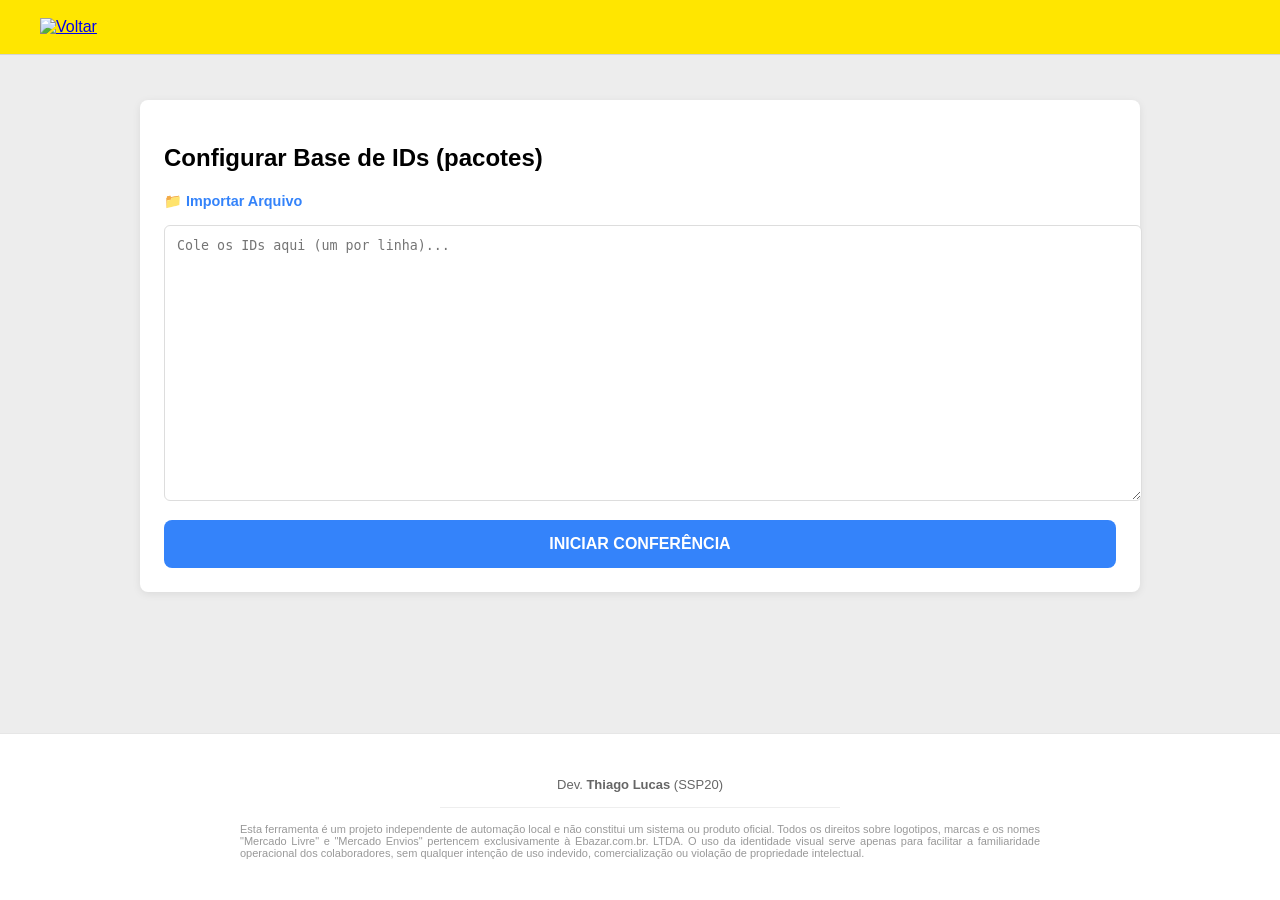
==== auditoria.html @ 5c89467d "limpeza de IDS importados via CSV  Implementada lógica de Regex para extração de IDs e bloqueio de D" ====
<!DOCTYPE html>
<html lang="pt-BR">
<head>
    <meta charset="UTF-8">
    <meta name="viewport" content="width=device-width, initial-scale=1.0">
    <title>Auditoria Offline - MELI</title>
    <link rel="stylesheet" href="style.css">
    <link rel="icon" href="https://http2.mlstatic.com/frontend-assets/ui-navigation/5.19.5/mercadolibre/favicon.svg" type="image/svg+xml">
</head>
<body>
    <header class="kraken-nav-header">
        <div class="header-content">
            <div class="logo-container">
                <a href="index.html" class="logo-link">
                    <img src="https://http2.mlstatic.com/frontend-assets/ui-navigation/5.19.5/mercadolibre/logo__large_plus.png" alt="Voltar" class="logo-img">
                </a>
            </div>
        </div>
    </header>

    <div class="content-wrapper"> 
        <div class="audit-layout">
            <div id="step-config" class="audit-card">
                <h2>Configurar Base de IDs (pacotes)</h2>
                <label style="cursor: pointer; color: #3483fa; font-weight: 600; font-size: 0.9rem;">
                    📁 Importar Arquivo
                    <input type="file" id="fileInput" style="display:none" onchange="lerArquivo(this)">
                </label>
                <textarea id="base-ids" placeholder="Cole os IDs aqui (um por linha)..."></textarea>
                <button class="btn-primary" onclick="iniciarAuditoria()">INICIAR CONFERÊNCIA</button>
            </div>

            <div id="step-audit" class="hidden">
                <div class="audit-card">
                    <div class="menu-options">
                        <button class="dots-btn" onclick="toggleMenu(event)">⋮</button>
                        <div id="dropdown" class="options-dropdown">
                            <button onclick="voltarParaConfig()">⚙️ Editar Lista de IDs</button>
                            <button onclick="exportarCSV()">📥 Baixar Resultados (CSV)</button>
                        </div>
                    </div>
                    <h2>Auditoria Ativa</h2>
                    <div class="scan-container">
                        <input type="text" id="scanInput" placeholder="Bipe o ID aqui..." autocomplete="off">
                    </div>
                    <div class="bip-list" id="visualList"></div>
                    <div class="res-summary">
                        <div><span class="res-num" id="countBase">0</span><small>Pacotes</small></div>
                        <div><span class="res-num" id="countCorretos" style="color: #00a650;">0</span><small>Corretos</small></div>
                        <div><span class="res-num" id="countFaltante" style="color: #f23d4f;">0</span><small>Faltante</small></div>
                        <div><span class="res-num" id="countAMais" style="color: #3483fa;">0</span><small>A Mais</small></div>
                    </div>
                </div>
            </div>
        </div>
    </div>

    <footer class="main-footer">
        <div class="footer-legal">
            <p>Dev. <strong>Thiago Lucas</strong> (SSP20)</p>
            <hr>
            <p class="disclaimer">
Esta ferramenta é um projeto independente de automação local e não constitui um sistema ou produto oficial. Todos os direitos sobre logotipos, marcas e os nomes "Mercado Livre" e "Mercado Envios" pertencem exclusivamente à Ebazar.com.br. LTDA. O uso da identidade visual serve apenas para facilitar a familiaridade operacional dos colaboradores, sem qualquer intenção de uso indevido, comercialização ou violação de propriedade intelectual.
            </p>
        </div>
    </footer>
    <script src="script.js"></script>
</body>
</html>
---- style.css ----
/* Layout Base */
html, body { height: 100%; }

body {
    margin: 0; padding: 0;
    background-color: #ededed;
    font-family: "Proxima Nova", -apple-system, sans-serif;
    display: flex; flex-direction: column;
}

.content-wrapper { flex: 1 0 auto; }
.hidden { display: none !important; }

/* Header */
.kraken-nav-header {
    background-color: #ffe600;
    height: 54px;
    display: flex; align-items: center;
    padding: 0 20px;
    box-shadow: 0 1px 0 0 rgba(0,0,0,.1);
    position: fixed; top: 0; width: 100%;
    z-index: 1000; box-sizing: border-box;
}

.header-content {
    display: flex; justify-content: space-between; align-items: center;
    width: 100%; max-width: 1200px; margin: 0 auto;
}

.logo-container { display: flex; align-items: center; min-width: 180px; }
.logo-img { height: 34px; width: auto; border: none; }

/* Home & Grid */
.kraken-main { margin-top: 80px; }
.menu-grid {
    display: flex; flex-wrap: wrap; justify-content: center;
    gap: 32px; padding: 20px; max-width: 1200px; margin: 0 auto;
}

.menu-card {
    text-decoration: none; display: flex; flex-direction: column;
    align-items: center; transition: transform 0.2s; width: 180px;
}
.menu-card:hover { transform: translateY(-5px); }

.card-circle {
    background-color: #f7e436; width: 100px; height: 100px;
    border-radius: 50%; display: flex; align-items: center;
    justify-content: center; box-shadow: 0 4px 12px rgba(0,0,0,0.12);
    margin-bottom: 14px; overflow: hidden;
}
.card-circle img { max-width: 90%; max-height: 90%; object-fit: contain; }

.card-name { color: #333; font-size: 15px; text-align: center; font-weight: 600; margin: 0; }

/* Auditoria */
.audit-layout { padding: 20px; max-width: 1000px; margin: 80px auto 0; position: relative; }
.audit-card { background: #fff; padding: 24px; border-radius: 8px; box-shadow: 0 2px 8px rgba(0,0,0,0.08); margin-bottom: 20px; position: relative; }

.menu-options { position: absolute; top: 20px; right: 20px; }
.dots-btn { background: none; border: none; font-size: 24px; cursor: pointer; color: #666; padding: 5px 10px; border-radius: 50%; }

.options-dropdown { 
    position: absolute; right: 0; top: 40px; background: white; 
    box-shadow: 0 4px 15px rgba(0,0,0,0.15); border-radius: 8px; 
    width: 220px; z-index: 100; display: none; border: 1px solid #eee;
}
.options-dropdown button { width: 100%; padding: 12px 16px; border: none; background: none; text-align: left; cursor: pointer; color: #333; }
.options-dropdown button:hover { background: #f5f5f5; }

.btn-primary { width: 100%; padding: 15px; background: #3483fa; color: white; border: none; border-radius: 8px; font-size: 1rem; font-weight: 600; cursor: pointer; }
textarea { width: 100%; min-height: 250px; border: 1px solid #ddd; border-radius: 6px; padding: 12px; font-family: monospace; resize: vertical; margin: 15px 0; }
.scan-container input { width: 100%; padding: 12px; border: 2px solid #3483fa; border-radius: 6px; font-size: 1.1rem; outline: none; box-sizing: border-box; }

.bip-list { border: 1px solid #eee; border-radius: 6px; max-height: 350px; overflow-y: auto; margin-top: 15px; background: #fafafa; }
.bip-item { display: flex; align-items: center; gap: 12px; padding: 12px; border-bottom: 1px solid #eee; background: #fff; }
.status-dot { width: 24px; height: 24px; border-radius: 50%; display: grid; place-items: center; font-weight: bold; font-size: 0.8rem; }
.dot-ok { background: #00a65020; color: #00a650; }
.dot-err { background: #f23d4f20; color: #f23d4f; }

.res-summary { display: grid; grid-template-columns: repeat(4, 1fr); gap: 10px; text-align: center; margin-top: 20px; border-top: 2px solid #eee; padding-top: 15px; }
.res-num { font-size: 1.5rem; font-weight: bold; display: block; color: #333; }
.res-summary small { color: #666; font-weight: 600; text-transform: uppercase; font-size: 10px; }

/* Footer  */
.main-footer { flex-shrink: 0; width: 100%; padding: 30px 20px; background-color: #fff; border-top: 1px solid #e6e6e6; text-align: center; box-sizing: border-box; }
.footer-legal { max-width: 800px; margin: 0 auto; color: #666; font-size: 13px; }
.footer-legal hr { border: 0; border-top: 1px solid #eee; margin: 15px auto; width: 50%; }
.disclaimer { font-size: 11px; color: #999; text-align: justify; }
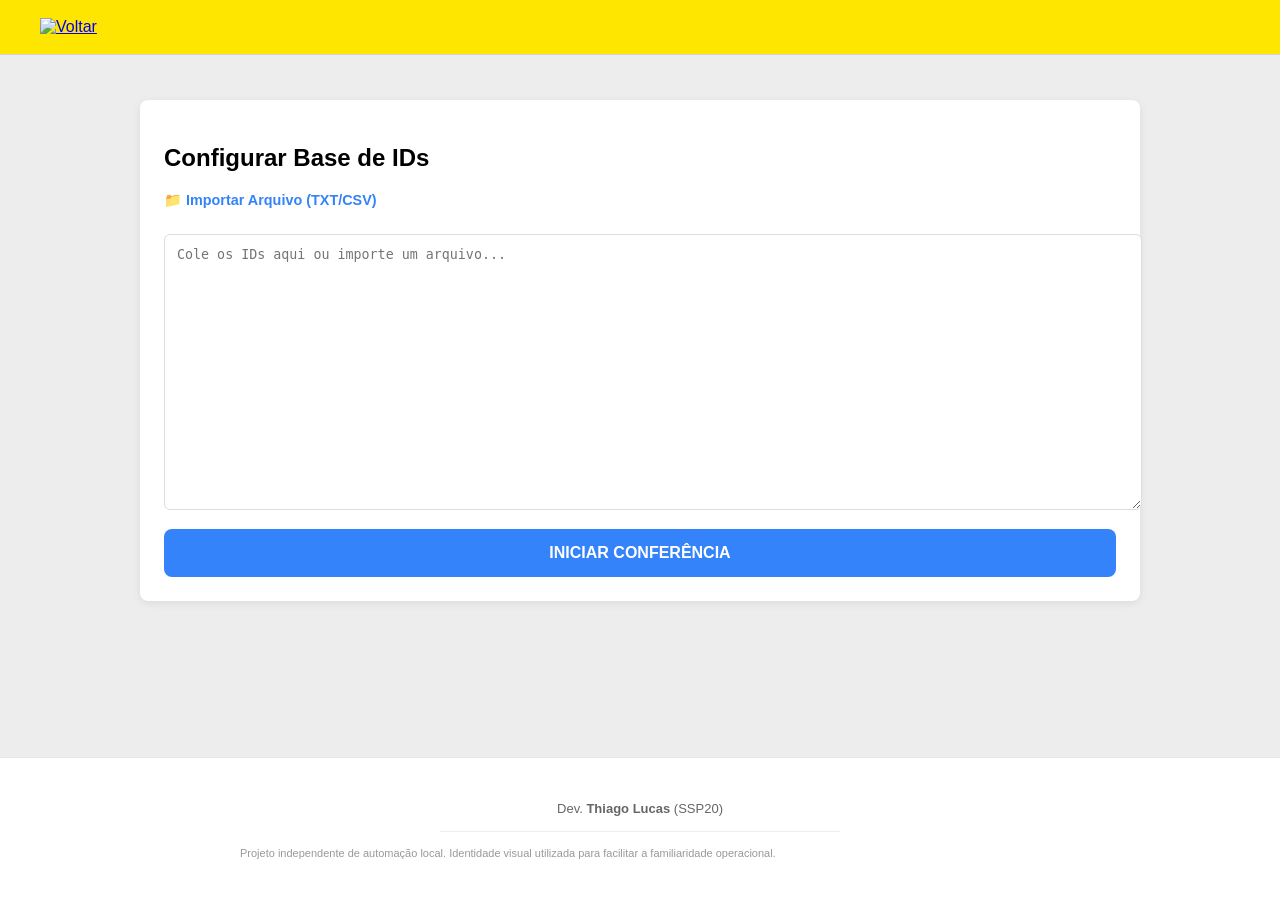
==== commit 107300bb: "ui: implementa resumo triplo inferior e remove contadores redundantes" ====
--- a/auditoria.html
+++ b/auditoria.html
@@ -21,12 +21,12 @@
     <div class="content-wrapper"> 
         <div class="audit-layout">
             <div id="step-config" class="audit-card">
-                <h2>Configurar Base de IDs (pacotes)</h2>
-                <label style="cursor: pointer; color: #3483fa; font-weight: 600; font-size: 0.9rem;">
-                    📁 Importar Arquivo
+                <h2>Configurar Base de IDs</h2>
+                <label style="cursor: pointer; color: #3483fa; font-weight: 600; font-size: 0.9rem; display: block; margin-bottom: 10px;">
+                    📁 Importar Arquivo (TXT/CSV)
                     <input type="file" id="fileInput" style="display:none" onchange="lerArquivo(this)">
                 </label>
-                <textarea id="base-ids" placeholder="Cole os IDs aqui (um por linha)..."></textarea>
+                <textarea id="base-ids" placeholder="Cole os IDs aqui ou importe um arquivo..."></textarea>
                 <button class="btn-primary" onclick="iniciarAuditoria()">INICIAR CONFERÊNCIA</button>
             </div>
 
@@ -39,17 +39,36 @@
                             <button onclick="exportarCSV()">📥 Baixar Resultados (CSV)</button>
                         </div>
                     </div>
+
                     <h2>Auditoria Ativa</h2>
+                    
+                    <div class="main-counter">
+                        <span id="progresso-concluido">0/0</span>
+                        <small>Progresso da Rota</small>
+                    </div>
+
                     <div class="scan-container">
                         <input type="text" id="scanInput" placeholder="Bipe o ID aqui..." autocomplete="off">
                     </div>
+
                     <div class="bip-list" id="visualList"></div>
+
                     <div class="res-summary">
-                        <div><span class="res-num" id="countBase">0</span><small>Pacotes</small></div>
-                        <div><span class="res-num" id="countCorretos" style="color: #00a650;">0</span><small>Corretos</small></div>
-                        <div><span class="res-num" id="countFaltante" style="color: #f23d4f;">0</span><small>Faltante</small></div>
-                        <div><span class="res-num" id="countAMais" style="color: #3483fa;">0</span><small>A Mais</small></div>
-                    </div>
+    <div class="res-column">
+        <span class="res-num" id="countAMais" style="color: #ff9800;">0</span>
+        <small>A Mais</small>
+    </div>
+    
+    <div class="res-column main-progress">
+        <span id="progresso-concluido">0/0</span>
+        <small>Progresso</small>
+    </div>
+    
+    <div class="res-column">
+        <span class="res-num" id="countInvalidos" style="color: #f23d4f;">0</span>
+        <small>Inválidos</small>
+    </div>
+</div>
                 </div>
             </div>
         </div>
@@ -60,10 +79,11 @@
             <p>Dev. <strong>Thiago Lucas</strong> (SSP20)</p>
             <hr>
             <p class="disclaimer">
-Esta ferramenta é um projeto independente de automação local e não constitui um sistema ou produto oficial. Todos os direitos sobre logotipos, marcas e os nomes "Mercado Livre" e "Mercado Envios" pertencem exclusivamente à Ebazar.com.br. LTDA. O uso da identidade visual serve apenas para facilitar a familiaridade operacional dos colaboradores, sem qualquer intenção de uso indevido, comercialização ou violação de propriedade intelectual.
+                Projeto independente de automação local. Identidade visual utilizada para facilitar a familiaridade operacional.
             </p>
         </div>
     </footer>
+
     <script src="script.js"></script>
 </body>
-</html>
+</html>
--- a/style.css
+++ b/style.css
@@ -30,7 +30,7 @@
 .logo-container { display: flex; align-items: center; min-width: 180px; }
 .logo-img { height: 34px; width: auto; border: none; }
 
-/* Home & Grid */
+/* Home & Grid (Hub) */
 .kraken-main { margin-top: 80px; }
 .menu-grid {
     display: flex; flex-wrap: wrap; justify-content: center;
@@ -50,16 +50,15 @@
     margin-bottom: 14px; overflow: hidden;
 }
 .card-circle img { max-width: 90%; max-height: 90%; object-fit: contain; }
-
 .card-name { color: #333; font-size: 15px; text-align: center; font-weight: 600; margin: 0; }
 
-/* Auditoria */
+/* Auditoria Layout */
 .audit-layout { padding: 20px; max-width: 1000px; margin: 80px auto 0; position: relative; }
 .audit-card { background: #fff; padding: 24px; border-radius: 8px; box-shadow: 0 2px 8px rgba(0,0,0,0.08); margin-bottom: 20px; position: relative; }
 
+/* Menu Dropdown */
 .menu-options { position: absolute; top: 20px; right: 20px; }
 .dots-btn { background: none; border: none; font-size: 24px; cursor: pointer; color: #666; padding: 5px 10px; border-radius: 50%; }
-
 .options-dropdown { 
     position: absolute; right: 0; top: 40px; background: white; 
     box-shadow: 0 4px 15px rgba(0,0,0,0.15); border-radius: 8px; 
@@ -68,22 +67,59 @@
 .options-dropdown button { width: 100%; padding: 12px 16px; border: none; background: none; text-align: left; cursor: pointer; color: #333; }
 .options-dropdown button:hover { background: #f5f5f5; }
 
+/* Inputs e Botões */
 .btn-primary { width: 100%; padding: 15px; background: #3483fa; color: white; border: none; border-radius: 8px; font-size: 1rem; font-weight: 600; cursor: pointer; }
 textarea { width: 100%; min-height: 250px; border: 1px solid #ddd; border-radius: 6px; padding: 12px; font-family: monospace; resize: vertical; margin: 15px 0; }
 .scan-container input { width: 100%; padding: 12px; border: 2px solid #3483fa; border-radius: 6px; font-size: 1.1rem; outline: none; box-sizing: border-box; }
 
+/* Lista de Histórico */
 .bip-list { border: 1px solid #eee; border-radius: 6px; max-height: 350px; overflow-y: auto; margin-top: 15px; background: #fafafa; }
 .bip-item { display: flex; align-items: center; gap: 12px; padding: 12px; border-bottom: 1px solid #eee; background: #fff; }
 .status-dot { width: 24px; height: 24px; border-radius: 50%; display: grid; place-items: center; font-weight: bold; font-size: 0.8rem; }
-.dot-ok { background: #00a65020; color: #00a650; }
-.dot-err { background: #f23d4f20; color: #f23d4f; }
 
-.res-summary { display: grid; grid-template-columns: repeat(4, 1fr); gap: 10px; text-align: center; margin-top: 20px; border-top: 2px solid #eee; padding-top: 15px; }
-.res-num { font-size: 1.5rem; font-weight: bold; display: block; color: #333; }
-.res-summary small { color: #666; font-weight: 600; text-transform: uppercase; font-size: 10px; }
+/* PAINEL DE RESUMO (A MAIS | PROGRESSO | INVÁLIDOS) */
+.res-summary {
+    display: flex;
+    justify-content: space-around;
+    align-items: center;
+    text-align: center;
+    margin-top: 20px;
+    border-top: 2px solid #eee;
+    padding-top: 20px;
+}
 
-/* Footer  */
+.res-column {
+    flex: 1;
+    display: flex;
+    flex-direction: column;
+    align-items: center;
+}
+
+/* O 0/X central */
+.main-progress #progresso-concluido {
+    font-size: 1.8rem; 
+    font-weight: bold;
+    line-height: 1;
+    margin-bottom: 5px;
+}
+
+/* Números laterais */
+.res-num {
+    font-size: 1.4rem;
+    font-weight: bold;
+}
+
+/* Legendas */
+.res-summary small {
+    color: #666;
+    font-weight: 700;
+    text-transform: uppercase;
+    font-size: 10px;
+    letter-spacing: 0.5px;
+}
+
+/* Footer */
 .main-footer { flex-shrink: 0; width: 100%; padding: 30px 20px; background-color: #fff; border-top: 1px solid #e6e6e6; text-align: center; box-sizing: border-box; }
 .footer-legal { max-width: 800px; margin: 0 auto; color: #666; font-size: 13px; }
 .footer-legal hr { border: 0; border-top: 1px solid #eee; margin: 15px auto; width: 50%; }
-.disclaimer { font-size: 11px; color: #999; text-align: justify; }
+.disclaimer { font-size: 11px; color: #999; text-align: justify; }
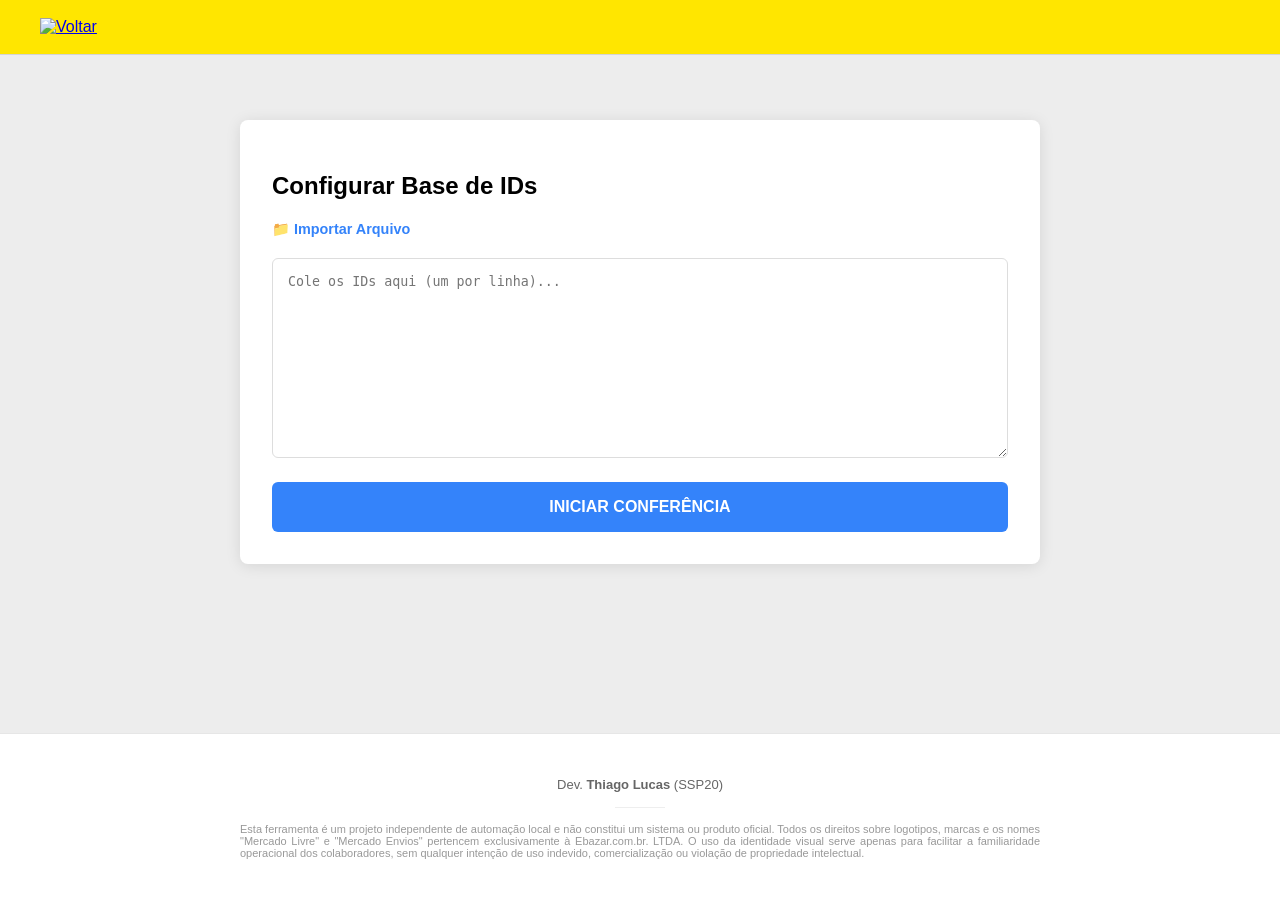
==== commit 08b0412c: "feat: adiciona módulo de Etiqueta Master e refina UI da Auditoria" ====
--- a/auditoria.html
+++ b/auditoria.html
@@ -15,6 +15,13 @@
                     <img src="https://http2.mlstatic.com/frontend-assets/ui-navigation/5.19.5/mercadolibre/logo__large_plus.png" alt="Voltar" class="logo-img">
                 </a>
             </div>
+            
+            <div id="header-menu" class="menu-options hidden">
+                <button class="dots-btn" onclick="toggleMenu(event)">⋮</button>
+                <div id="dropdown" class="options-dropdown">
+                    <button onclick="voltarParaConfig()">⚙️ Editar Base</button>
+                </div>
+            </div>
         </div>
     </header>
 
@@ -22,53 +29,42 @@
         <div class="audit-layout">
             <div id="step-config" class="audit-card">
                 <h2>Configurar Base de IDs</h2>
-                <label style="cursor: pointer; color: #3483fa; font-weight: 600; font-size: 0.9rem; display: block; margin-bottom: 10px;">
-                    📁 Importar Arquivo (TXT/CSV)
+                <label style="cursor: pointer; color: #3483fa; font-weight: 600; font-size: 0.9rem;">
+                    📁 Importar Arquivo
                     <input type="file" id="fileInput" style="display:none" onchange="lerArquivo(this)">
                 </label>
-                <textarea id="base-ids" placeholder="Cole os IDs aqui ou importe um arquivo..."></textarea>
+                <textarea id="base-ids" placeholder="Cole os IDs aqui (um por linha)..."></textarea>
                 <button class="btn-primary" onclick="iniciarAuditoria()">INICIAR CONFERÊNCIA</button>
             </div>
 
             <div id="step-audit" class="hidden">
-                <div class="audit-card">
-                    <div class="menu-options">
-                        <button class="dots-btn" onclick="toggleMenu(event)">⋮</button>
-                        <div id="dropdown" class="options-dropdown">
-                            <button onclick="voltarParaConfig()">⚙️ Editar Lista de IDs</button>
-                            <button onclick="exportarCSV()">📥 Baixar Resultados (CSV)</button>
+                <div id="status-screen" class="status-screen-default">
+                    
+                    <div class="feedback-container">
+                        <div id="feedback-icon">
+                            <img src="icons/audit-package-icon.svg" alt="Pacote">
+                        </div>
+                        <h1 id="feedback-title">Escaneie o código</h1>
+                        <p id="feedback-msg">Aguardando bipagem...</p>
+                    </div>
+
+                    <input type="text" id="scanInput" class="invisible-input" autofocus autocomplete="off">
+
+                    <div class="bottom-drawer" id="drawer">
+                        <div class="drawer-handle" onclick="toggleDrawer()"></div>
+                        
+                        <div class="drawer-summary" onclick="toggleDrawer()">
+                            <p><span id="progresso-concluido">0/0</span>pacotes no carrinho</p>
+                        </div>
+                        
+                        <div class="drawer-content">
+                            <div id="visualList"></div>
+                        </div>
+
+                        <div class="drawer-footer">
+                            <button class="btn-primary" onclick="exportarCSV()">TERMINAR DE ESCANEAR</button>
                         </div>
                     </div>
-
-                    <h2>Auditoria Ativa</h2>
-                    
-                    <div class="main-counter">
-                        <span id="progresso-concluido">0/0</span>
-                        <small>Progresso da Rota</small>
-                    </div>
-
-                    <div class="scan-container">
-                        <input type="text" id="scanInput" placeholder="Bipe o ID aqui..." autocomplete="off">
-                    </div>
-
-                    <div class="bip-list" id="visualList"></div>
-
-                    <div class="res-summary">
-    <div class="res-column">
-        <span class="res-num" id="countAMais" style="color: #ff9800;">0</span>
-        <small>A Mais</small>
-    </div>
-    
-    <div class="res-column main-progress">
-        <span id="progresso-concluido">0/0</span>
-        <small>Progresso</small>
-    </div>
-    
-    <div class="res-column">
-        <span class="res-num" id="countInvalidos" style="color: #f23d4f;">0</span>
-        <small>Inválidos</small>
-    </div>
-</div>
                 </div>
             </div>
         </div>
@@ -79,7 +75,7 @@
             <p>Dev. <strong>Thiago Lucas</strong> (SSP20)</p>
             <hr>
             <p class="disclaimer">
-                Projeto independente de automação local. Identidade visual utilizada para facilitar a familiaridade operacional.
+                Esta ferramenta é um projeto independente de automação local e não constitui um sistema ou produto oficial. Todos os direitos sobre logotipos, marcas e os nomes "Mercado Livre" e "Mercado Envios" pertencem exclusivamente à Ebazar.com.br. LTDA. O uso da identidade visual serve apenas para facilitar a familiaridade operacional dos colaboradores, sem qualquer intenção de uso indevido, comercialização ou violação de propriedade intelectual.
             </p>
         </div>
     </footer>
--- a/style.css
+++ b/style.css
@@ -1,5 +1,4 @@
-/* Layout Base */
-html, body { height: 100%; }
+html, body { height: 100%; margin: 0; padding: 0; overflow: hidden; }
 
 body {
     margin: 0; padding: 0;
@@ -8,10 +7,10 @@
     display: flex; flex-direction: column;
 }
 
-.content-wrapper { flex: 1 0 auto; }
+.content-wrapper { flex: 1 0 auto; position: relative; }
 .hidden { display: none !important; }
 
-/* Header */
+
 .kraken-nav-header {
     background-color: #ffe600;
     height: 54px;
@@ -19,107 +18,127 @@
     padding: 0 20px;
     box-shadow: 0 1px 0 0 rgba(0,0,0,.1);
     position: fixed; top: 0; width: 100%;
-    z-index: 1000; box-sizing: border-box;
+    z-index: 1001; box-sizing: border-box;
 }
 
 .header-content {
     display: flex; justify-content: space-between; align-items: center;
     width: 100%; max-width: 1200px; margin: 0 auto;
+    position: relative;
 }
 
-.logo-container { display: flex; align-items: center; min-width: 180px; }
 .logo-img { height: 34px; width: auto; border: none; }
 
-/* Home & Grid (Hub) */
-.kraken-main { margin-top: 80px; }
-.menu-grid {
-    display: flex; flex-wrap: wrap; justify-content: center;
-    gap: 32px; padding: 20px; max-width: 1200px; margin: 0 auto;
+/* --- KEBAB MENU (HEADER) --- */
+.menu-options {
+    position: absolute; right: 0; top: 50%;
+    transform: translateY(-50%); z-index: 1002;
 }
 
-.menu-card {
-    text-decoration: none; display: flex; flex-direction: column;
-    align-items: center; transition: transform 0.2s; width: 180px;
-}
-.menu-card:hover { transform: translateY(-5px); }
-
-.card-circle {
-    background-color: #f7e436; width: 100px; height: 100px;
-    border-radius: 50%; display: flex; align-items: center;
-    justify-content: center; box-shadow: 0 4px 12px rgba(0,0,0,0.12);
-    margin-bottom: 14px; overflow: hidden;
-}
-.card-circle img { max-width: 90%; max-height: 90%; object-fit: contain; }
-.card-name { color: #333; font-size: 15px; text-align: center; font-weight: 600; margin: 0; }
-
-/* Auditoria Layout */
-.audit-layout { padding: 20px; max-width: 1000px; margin: 80px auto 0; position: relative; }
-.audit-card { background: #fff; padding: 24px; border-radius: 8px; box-shadow: 0 2px 8px rgba(0,0,0,0.08); margin-bottom: 20px; position: relative; }
-
-/* Menu Dropdown */
-.menu-options { position: absolute; top: 20px; right: 20px; }
-.dots-btn { background: none; border: none; font-size: 24px; cursor: pointer; color: #666; padding: 5px 10px; border-radius: 50%; }
-.options-dropdown { 
-    position: absolute; right: 0; top: 40px; background: white; 
-    box-shadow: 0 4px 15px rgba(0,0,0,0.15); border-radius: 8px; 
-    width: 220px; z-index: 100; display: none; border: 1px solid #eee;
-}
-.options-dropdown button { width: 100%; padding: 12px 16px; border: none; background: none; text-align: left; cursor: pointer; color: #333; }
-.options-dropdown button:hover { background: #f5f5f5; }
-
-/* Inputs e Botões */
-.btn-primary { width: 100%; padding: 15px; background: #3483fa; color: white; border: none; border-radius: 8px; font-size: 1rem; font-weight: 600; cursor: pointer; }
-textarea { width: 100%; min-height: 250px; border: 1px solid #ddd; border-radius: 6px; padding: 12px; font-family: monospace; resize: vertical; margin: 15px 0; }
-.scan-container input { width: 100%; padding: 12px; border: 2px solid #3483fa; border-radius: 6px; font-size: 1.1rem; outline: none; box-sizing: border-box; }
-
-/* Lista de Histórico */
-.bip-list { border: 1px solid #eee; border-radius: 6px; max-height: 350px; overflow-y: auto; margin-top: 15px; background: #fafafa; }
-.bip-item { display: flex; align-items: center; gap: 12px; padding: 12px; border-bottom: 1px solid #eee; background: #fff; }
-.status-dot { width: 24px; height: 24px; border-radius: 50%; display: grid; place-items: center; font-weight: bold; font-size: 0.8rem; }
-
-/* PAINEL DE RESUMO (A MAIS | PROGRESSO | INVÁLIDOS) */
-.res-summary {
-    display: flex;
-    justify-content: space-around;
+.dots-btn {
+    background: none;     
+    border: none;           
+    font-size: 24px;        
+    cursor: pointer;
+    color: #333;            
+    padding: 5px 10px;
+    outline: none;          
     align-items: center;
-    text-align: center;
-    margin-top: 20px;
-    border-top: 2px solid #eee;
-    padding-top: 20px;
+    justify-content: center;
+    transition: opacity 0.2s;
 }
 
-.res-column {
-    flex: 1;
-    display: flex;
-    flex-direction: column;
-    align-items: center;
+.dots-btn:hover {
+    opacity: 0.7;           
+    background: none;       /
 }
 
-/* O 0/X central */
-.main-progress #progresso-concluido {
-    font-size: 1.8rem; 
-    font-weight: bold;
-    line-height: 1;
-    margin-bottom: 5px;
+.options-dropdown {
+    position: absolute; right: 0; top: 40px; background: white;
+    box-shadow: 0 4px 15px rgba(0,0,0,0.15); border-radius: 8px;
+    width: 200px; display: none; border: 1px solid #eee;
+}
+.options-dropdown.show { display: block; }
+.options-dropdown button {
+    width: 100%; padding: 12px; border: none; background: none;
+    text-align: left; cursor: pointer; color: #333; font-size: 14px;
 }
 
-/* Números laterais */
-.res-num {
-    font-size: 1.4rem;
-    font-weight: bold;
+
+.audit-layout { padding: 20px; max-width: 800px; margin: 100px auto 0; }
+.audit-card { background: #fff; padding: 32px; border-radius: 8px; box-shadow: 0 2px 15px rgba(0,0,0,0.1); }
+textarea { width: 100%; min-height: 200px; border: 1px solid #ddd; border-radius: 6px; padding: 15px; margin: 20px 0; box-sizing: border-box; font-family: monospace; }
+.btn-primary { width: 100%; padding: 16px; background: #3483fa; color: white; border: none; border-radius: 6px; font-weight: 600; cursor: pointer; font-size: 16px; }
+
+#status-screen {
+    position: fixed; top: 54px; left: 0; right: 0; bottom: 0;
+    display: flex; flex-direction: column; align-items: center; justify-content: center;
+    transition: background 0.3s ease; z-index: 500;
+}
+.status-screen-default { background-color: #ffe600; color: #333; }
+.status-ok { background-color: #00a650; color: white !important; }
+.status-warning { background-color: #ff9800; color: white !important; }
+.status-error { background-color: #f23d4f; color: white !important; }
+
+.feedback-container { text-align: center; margin-bottom: 120px; display: flex; flex-direction: column; align-items: center; }
+#feedback-icon { width: 120px; height: 120px; margin-bottom: 20px; }
+#feedback-icon img { max-width: 100%; max-height: 100%; object-fit: contain; }
+#feedback-title { font-size: 42px; font-weight: bold; margin: 0; }
+#feedback-msg { font-size: 22px; opacity: 0.9; margin-top: 10px; }
+.invisible-input { position: absolute; opacity: 0; pointer-events: none; }
+
+
+.bottom-drawer {
+    position: fixed; bottom: 0; left: 0; right: 0;
+    background: white; border-radius: 20px 20px 0 0;
+    box-shadow: 0 -5px 15px rgba(0,0,0,0.1);
+    transition: transform 0.4s cubic-bezier(0.4, 0, 0.2, 1);
+
+    transform: translateY(calc(100% - 145px)); 
+    
+    z-index: 1000;
+    display: flex; flex-direction: column;
+    height: 80vh;
 }
 
-/* Legendas */
-.res-summary small {
-    color: #666;
-    font-weight: 700;
-    text-transform: uppercase;
-    font-size: 10px;
-    letter-spacing: 0.5px;
+.bottom-drawer.open { transform: translateY(0); }
+
+.drawer-handle { width: 40px; height: 4px; background: #ddd; border-radius: 2px; margin: 10px auto 5px; cursor: pointer; }
+
+
+.drawer-summary { text-align: center; padding: 5px 0; cursor: pointer; flex-shrink: 0; order: 1; }
+.drawer-summary p { margin: 0; font-size: 15px; color: #333; font-weight: 500; }
+#progresso-concluido { font-size: 18px; font-weight: bold; }
+
+
+.drawer-footer { padding: 10px 20px 15px; background: white; flex-shrink: 0; order: 2; }
+
+.drawer-content { 
+    flex: 1; overflow-y: auto; padding: 0 20px;
+    display: none; order: 3;
 }
 
-/* Footer */
-.main-footer { flex-shrink: 0; width: 100%; padding: 30px 20px; background-color: #fff; border-top: 1px solid #e6e6e6; text-align: center; box-sizing: border-box; }
-.footer-legal { max-width: 800px; margin: 0 auto; color: #666; font-size: 13px; }
-.footer-legal hr { border: 0; border-top: 1px solid #eee; margin: 15px auto; width: 50%; }
-.disclaimer { font-size: 11px; color: #999; text-align: justify; }+.bottom-drawer.open .drawer-content { display: block; order: 2; }
+.bottom-drawer.open .drawer-footer { order: 3; border-top: 1px solid #eee; }
+
+.bip-item { display: flex; align-items: center; gap: 15px; padding: 15px 0; border-bottom: 1px solid #f5f5f5; }
+.status-dot { width: 22px; height: 22px; border-radius: 50%; display: grid; place-items: center; font-weight: bold; font-size: 11px; color: white; flex-shrink: 0; }
+
+
+.main-footer {
+    flex-shrink: 0;
+    width: 100%;
+    padding: 30px 20px;
+    background-color: #fff;
+    border-top: 1px solid #e6e6e6;
+    text-align: center;
+    box-sizing: border-box;
+}
+.footer-legal {
+    max-width: 800px;
+    margin: 0 auto;
+    color: #666;
+    font-size: 13px;
+}
+ .footer-legal hr { border: 0; border-top: 1px solid #eee; margin: 15px auto; width: 50px; }
+ .disclaimer { font-size: 11px; color: #999; text-align: justify; }
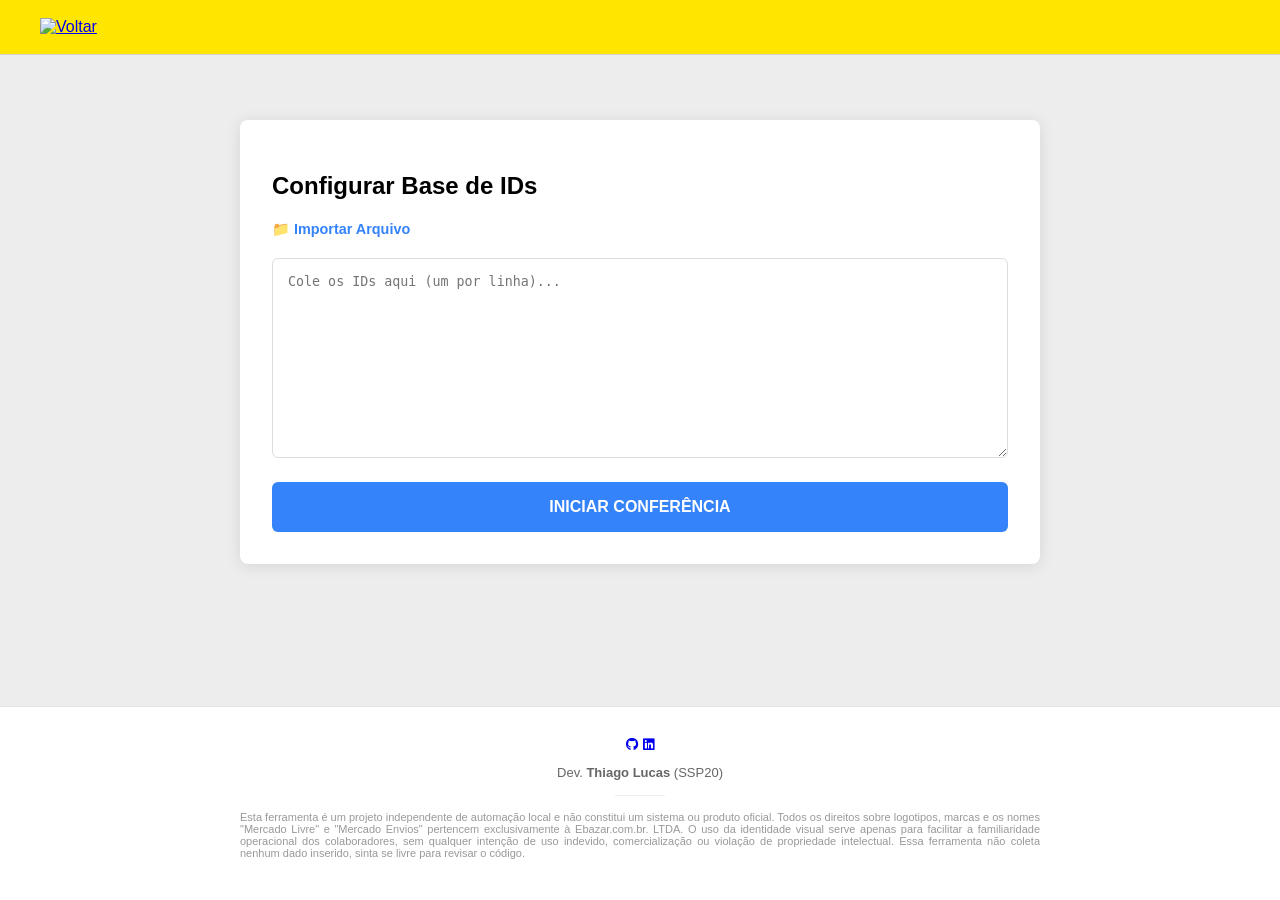
==== commit 9f81a0de: "disclaimer update" ====
--- a/auditoria.html
+++ b/auditoria.html
@@ -5,6 +5,7 @@
     <meta name="viewport" content="width=device-width, initial-scale=1.0">
     <title>Auditoria Offline - MELI</title>
     <link rel="stylesheet" href="style.css">
+    <link rel="stylesheet" href="https://cdnjs.cloudflare.com/ajax/libs/font-awesome/6.0.0/css/all.min.css">
     <link rel="icon" href="https://http2.mlstatic.com/frontend-assets/ui-navigation/5.19.5/mercadolibre/favicon.svg" type="image/svg+xml">
 </head>
 <body>
@@ -72,14 +73,22 @@
 
     <footer class="main-footer">
         <div class="footer-legal">
-            <p>Dev. <strong>Thiago Lucas</strong> (SSP20)</p>
+            <div class="dev-social-links">
+                <a href="https://github.com/thluq" target="_blank" title="GitHub"><i class="fab fa-github"></i></a>
+                <a href="https://www.linkedin.com/in/thiago-lucas-76b293208/" target="_blank" title="LinkedIn"><i class="fab fa-linkedin"></i></a>
+                <p>Dev. <strong>Thiago Lucas</strong> (SSP20)</p>
+            </div>
+            
             <hr>
+            
             <p class="disclaimer">
-                Esta ferramenta é um projeto independente de automação local e não constitui um sistema ou produto oficial. Todos os direitos sobre logotipos, marcas e os nomes "Mercado Livre" e "Mercado Envios" pertencem exclusivamente à Ebazar.com.br. LTDA. O uso da identidade visual serve apenas para facilitar a familiaridade operacional dos colaboradores, sem qualquer intenção de uso indevido, comercialização ou violação de propriedade intelectual.
+                Esta ferramenta é um projeto independente de automação local e não constitui um sistema ou produto oficial. 
+                Todos os direitos sobre logotipos, marcas e os nomes "Mercado Livre" e "Mercado Envios" pertencem exclusivamente à Ebazar.com.br. LTDA. 
+                O uso da identidade visual serve apenas para facilitar a familiaridade operacional dos colaboradores, sem qualquer intenção de uso indevido, comercialização ou violação de propriedade intelectual. Essa ferramenta não coleta nenhum dado inserido, sinta se livre para revisar o código.
             </p>
         </div>
     </footer>
 
     <script src="script.js"></script>
 </body>
-</html>+</html>
